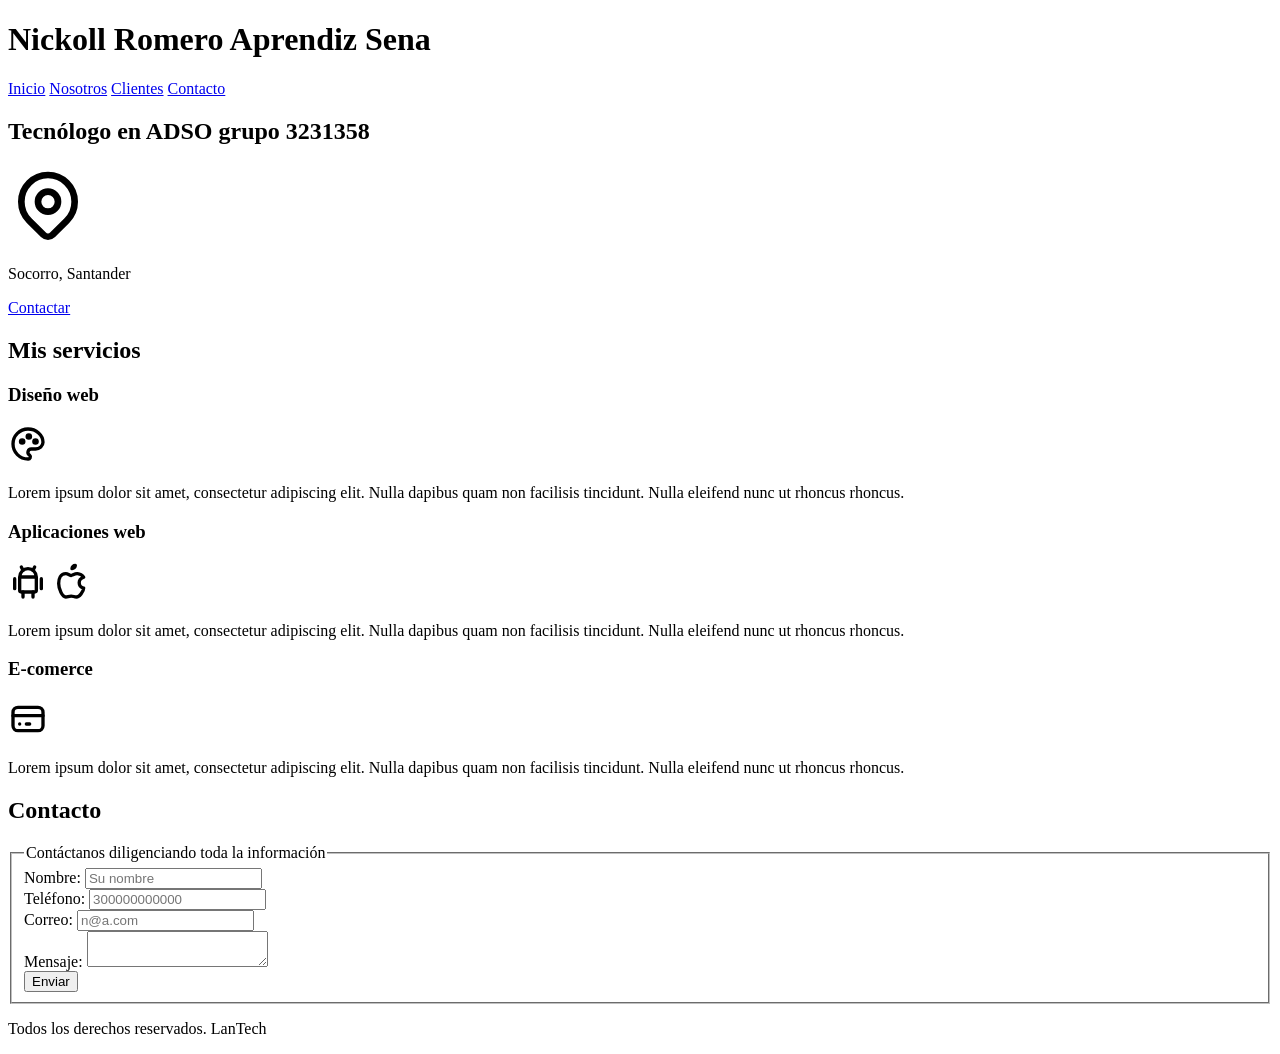
==== index.html @ 10cecf8e "Add files via upload" ====
<!DOCTYPE html>
<html lang="en">
<head>
    <meta charset="UTF-8">
    <meta name="viewport" content="width=device-width, initial-scale=1.0">
    <title>ADSO</title>
    <link rel="preconnect" href="https://fonts.googleapis.com">
    <link rel="preconnect" href="https://fonts.gstatic.com" crossorigin>
    <link href="https://fonts.googleapis.com/css2?family=Krub:ital,wght@0,200;0,300;0,400;0,500;0,600;0,700;1,200;1,300;1,400;1,500;1,600;1,700&display=swap" rel="stylesheet">
    <link rel=preload href="css/styles.css" as="style">
    <link href="css/styles.css" rel="stylesheet">
</head>

<body>
    <header>
        <h1>Nickoll Romero <span>Aprendiz Sena</span></h1>
    </header>

    <!-- <a href="nosotros.html">Nosotros</a> -->
    <!-- <a href="#">color</a> -->
    <div class="nav-bg">
        <nav class="navegación-principal contenedor">
            <a href="#">Inicio</a>
            <a href="#">Nosotros</a>
            <a href="#">Clientes</a>
            <a href="#">Contacto</a>
        </nav>
    </div> <!--navegación-->

    <section class="hero">
        <div class="contenido-hero">
        <h2>Tecnólogo en ADSO <span>grupo 3231358</span></h2>

        <div class="ubicación">
            <svg xmlns="http://www.w3.org/2000/svg" width="80" height="80" viewBox="0 0 24 24" fill="none" stroke="currentColor" stroke-width="2" stroke-linecap="round" stroke-linejoin="round" class="icon icon-tabler icons-tabler-outline icon-tabler-map-pin">
	        <path stroke="none" d="M0 0h24v24H0z" fill="none" />
	        <path d="M9 11a3 3 0 1 0 6 0a3 3 0 0 0 -6 0" />
	        <path d="M17.657 16.657l-4.243 4.243a2 2 0 0 1 -2.827 0l-4.244 -4.243a8 8 0 1 1 11.314 0" />
            </svg>
            <p>Socorro, Santander</p>
        </div>

        <a class="Boton" href="#">Contactar</a>
        </div>
    </section> <!--.hero-->

    <main class="contenedor sombra">
        <h2>Mis servicios</h2>

        <div class="servicios">
        <section class="servicio">
            <h3>Diseño web</h3>

            <div class="iconos">
                <svg xmlns="http://www.w3.org/2000/svg" width="40" height="40" viewBox="0 0 24 24" fill="none" stroke="currentColor" stroke-width="2" stroke-linecap="round" stroke-linejoin="round" class="icon icon-tabler icons-tabler-outline icon-tabler-palette">
                <path stroke="none" d="M0 0h24v24H0z" fill="none" />
                <path d="M12 21a9 9 0 0 1 0 -18c4.97 0 9 3.582 9 8c0 1.06 -.474 2.078 -1.318 2.828c-.844 .75 -1.989 1.172 -3.182 1.172h-2.5a2 2 0 0 0 -1 3.75a1.3 1.3 0 0 1 -1 2.25" />
                <path d="M7.5 10.5a1 1 0 1 0 2 0a1 1 0 1 0 -2 0" />
                <path d="M11.5 7.5a1 1 0 1 0 2 0a1 1 0 1 0 -2 0" />
                <path d="M15.5 10.5a1 1 0 1 0 2 0a1 1 0 1 0 -2 0" />
                </svg>
            </div>

            <p>Lorem ipsum dolor sit amet, consectetur adipiscing elit. Nulla dapibus quam non facilisis tincidunt. Nulla eleifend nunc ut rhoncus rhoncus.</p>
        </section>

        <section class="servicio">
            <h3>Aplicaciones web</h3>

            <div class="iconos">
                <svg xmlns="http://www.w3.org/2000/svg" width="40" height="40" viewBox="0 0 24 24" fill="none" stroke="currentColor" stroke-width="2" stroke-linecap="round" stroke-linejoin="round" class="icon icon-tabler icons-tabler-outline icon-tabler-brand-android">
	            <path stroke="none" d="M0 0h24v24H0z" fill="none" />
	            <path d="M4 10l0 6" />
	            <path d="M20 10l0 6" />
                <path d="M7 9h10v8a1 1 0 0 1 -1 1h-8a1 1 0 0 1 -1 -1v-8a5 5 0 0 1 10 0" />
                <path d="M8 3l1 2" />
                <path d="M16 3l-1 2" />
                <path d="M9 18l0 3" />
                <path d="M15 18l0 3" />
                </svg>
                
                <svg xmlns="http://www.w3.org/2000/svg" width="40" height="40" viewBox="0 0 24 24" fill="none" stroke="currentColor" stroke-width="2" stroke-linecap="round" stroke-linejoin="round" class="icon icon-tabler icons-tabler-outline icon-tabler-brand-apple">
                <path stroke="none" d="M0 0h24v24H0z" fill="none" />
                <path d="M8.286 7.008c-3.216 0 -4.286 3.23 -4.286 5.92c0 3.229 2.143 8.072 4.286 8.072c1.165 -.05 1.799 -.538 3.214 -.538c1.406 0 1.607 .538 3.214 .538s4.286 -3.229 4.286 -5.381c-.03 -.011 -2.649 -.434 -2.679 -3.23c-.02 -2.335 2.589 -3.179 2.679 -3.228c-1.096 -1.606 -3.162 -2.113 -3.75 -2.153c-1.535 -.12 -3.032 1.077 -3.75 1.077c-.729 0 -2.036 -1.077 -3.214 -1.077" />
                <path d="M12 4a2 2 0 0 0 2 -2a2 2 0 0 0 -2 2" />
                </svg>
                </div>

            <p>Lorem ipsum dolor sit amet, consectetur adipiscing elit. Nulla dapibus quam non facilisis tincidunt. Nulla eleifend nunc ut rhoncus rhoncus.</p>
        </section>

        <section class="servicio">
            <h3>E-comerce</h3>

            <div class="iconos">
                <svg xmlns="http://www.w3.org/2000/svg" width="40" height="40" viewBox="0 0 24 24" fill="none" stroke="currentColor" stroke-width="2" stroke-linecap="round" stroke-linejoin="round" class="icon icon-tabler icons-tabler-outline icon-tabler-credit-card">
                <path stroke="none" d="M0 0h24v24H0z" fill="none" />
                <path d="M3 8a3 3 0 0 1 3 -3h12a3 3 0 0 1 3 3v8a3 3 0 0 1 -3 3h-12a3 3 0 0 1 -3 -3l0 -8" />
                <path d="M3 10l18 0" />
                <path d="M7 15l.01 0" />
                <path d="M11 15l2 0" />
                </svg>
            </div>


            <p>Lorem ipsum dolor sit amet, consectetur adipiscing elit. Nulla dapibus quam non facilisis tincidunt. Nulla eleifend nunc ut rhoncus rhoncus.</p>
        </div>
        </section>

        <section>
            <h2>Contacto</h2>

            <div class="contacto">
            <form class="formulario">
                <fieldset>
                    <legend>Contáctanos diligenciando toda la información</legend>
                    
                    <div class="texto">
                    <div class="contenedor-campos">
                        <div class="campos">
                            <label for="name">Nombre:</label>
                            <input  class="input-text" type="text" id="name" name="name" placeholder="Su nombre">
                        </div>

                        <div class="campos">
                            <label for="phone">Teléfono:</label>
                            <input class="input-text" type="number" name="phone" id="phone" placeholder="300000000000">
                        </div>
                    <!--</div>-->

                        <div class="campos">
                            <label for="email">Correo:</label>
                            <input class="input-text" type="email" name="email" id="email" placeholder="n@a.com">
                        </div>

                        <div class="campos">
                            <label for="mensaje">Mensaje:</label>
                            <textarea class="input-text" name="mensaje" id="mensaje"></textarea>
                        </div>
                    </div>
                    <div class=" flex alinear-derecha">
                        <input class="boton w-100" type="submit" value="Enviar">
                    </div>
                </fieldset>
            </form>
            
            </div>
            </main>
            <p class="footer">Todos los derechos reservados. LanTech</p>
        </section>
</body>
</html>
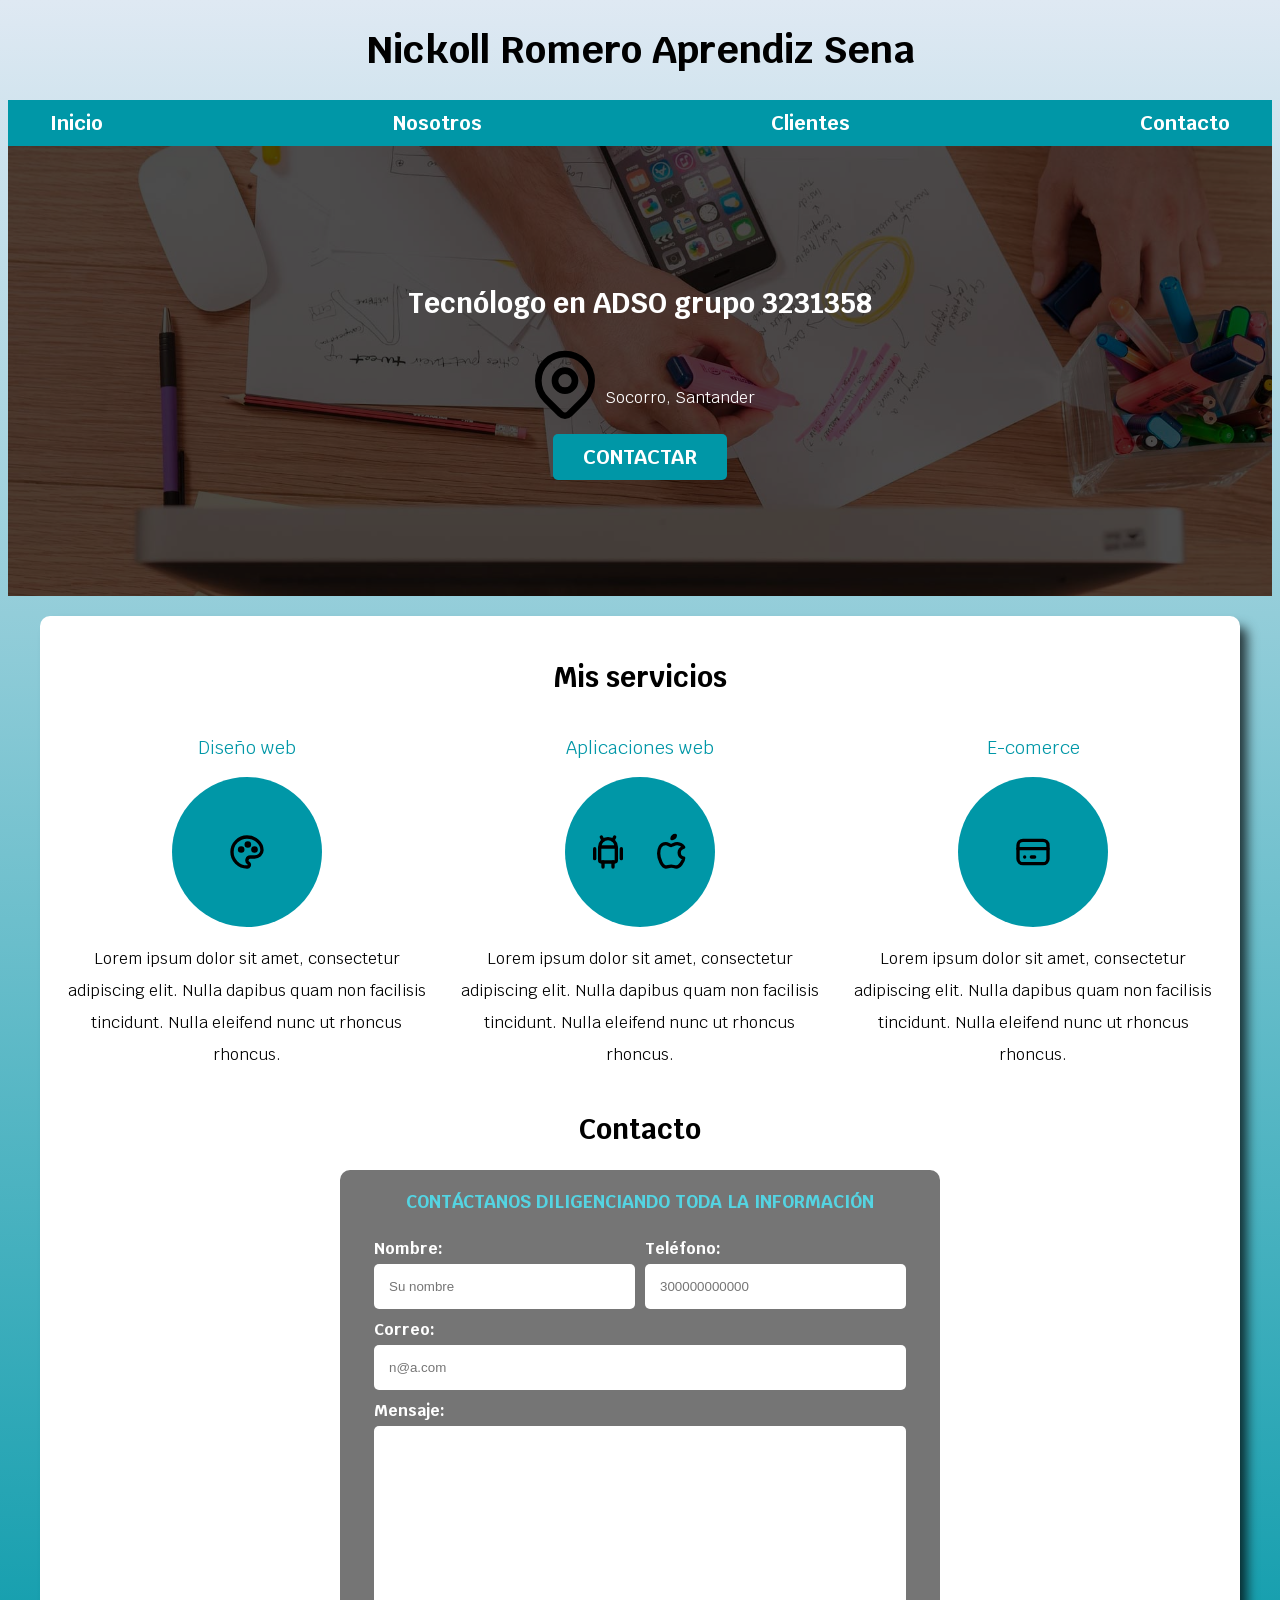
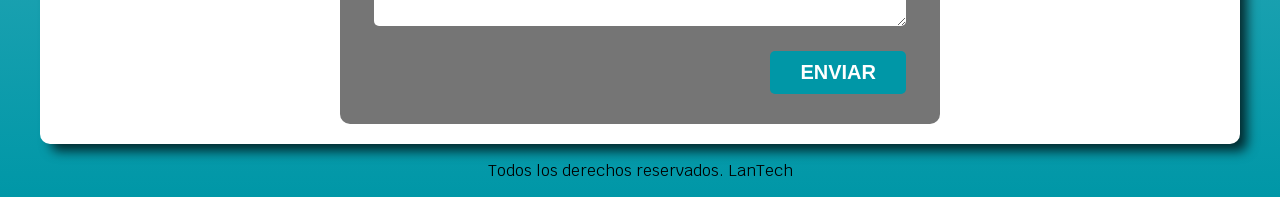
==== commit 8a39f217: "Update index.html" ====
--- a/index.html
+++ b/index.html
@@ -7,8 +7,8 @@
     <link rel="preconnect" href="https://fonts.googleapis.com">
     <link rel="preconnect" href="https://fonts.gstatic.com" crossorigin>
     <link href="https://fonts.googleapis.com/css2?family=Krub:ital,wght@0,200;0,300;0,400;0,500;0,600;0,700;1,200;1,300;1,400;1,500;1,600;1,700&display=swap" rel="stylesheet">
-    <link rel=preload href="css/styles.css" as="style">
-    <link href="css/styles.css" rel="stylesheet">
+    <link rel=preload href="./styles.css" as="style">
+    <link href="./styles.css" rel="stylesheet">
 </head>
 
 <body>
@@ -149,4 +149,4 @@
             <p class="footer">Todos los derechos reservados. LanTech</p>
         </section>
 </body>
-</html>+</html>
--- a/styles.css
+++ b/styles.css
@@ -0,0 +1,566 @@
+:root {
+    /* --blanco: #D6EFD8;
+    --oscuro: #1A5319;
+    --primario: #508D4E;
+    --secundario: #80AF81;
+    --gris: #757575; */
+
+    --blanco: #FFFFFF;
+    --oscuro: #212121;
+    --primario: #FFC107;
+    --secundario: #0097A7;
+    --gris: #757575;
+    --azul: #54d4e2;
+    
+    /* --fuente-principal: 3.8rem;  */
+}
+
+html{
+    font-size: 62.5%;
+    box-sizing: border-box; /*box-sizing*/
+    scroll-snap-type: y mandatory;
+}
+
+*, *:before, *:after { /*para evitar de hacer calculos*/
+  box-sizing: inherit;
+}
+
+/*la mezcla de font-size al 62.5% en el html y el font-size de 16px nos permite hacer uso completo del rem*/
+body{
+    font-size: 16px; /*1 rem= 10px*/
+    font-family: "Krub", sans-serif; /*De esta manera*/
+    font-weight: normal;
+    /* background: linear-gradient(#dae7e9, #0097A7); */
+    background-image: linear-gradient(to bottom, #DFE9F3 0%, var(--secundario) 100%); /*Degradado*/
+}
+
+/*Tipografia*/
+h1{
+    font-size: 3.8rem;
+}
+
+h2{
+    font-size: 2.8rem;
+}
+
+h3{
+    font-size:1.8rem;
+}
+
+h1, h2, h3{
+    text-align: center;
+}
+
+/* h1.titulo{
+    text-align: center;
+    color: var(--oscuro);
+} */
+
+/*Titulo*/
+.titulo span{
+    font-size: 2rem;
+    /* color: blue; */
+}
+
+.w-100{
+    width: 100%;
+}
+
+.boton{
+    width: 100%;
+    text-align: center;
+    border: none;
+    text-decoration: none;
+    color: var(--blanco);
+    background-color: var(--secundario);
+    padding: 1rem 3rem;
+    margin-top: 1rem;
+    font-size: 2rem; /*para agrandar la letra*/
+    text-transform: uppercase; 
+    font-weight: bold;
+    border-radius: .5rem;
+}
+
+@media (min-width: 768px) {
+    .boton{
+        width: auto;
+    }
+}
+
+.flex{
+    display: flex;
+}
+
+.alinear-derecha{
+    justify-content: flex-end;
+}
+
+.contenedor{
+    max-width: 120rem;
+    margin: 0 auto; 
+    /* padding: 2rem; */
+    /* margin: 0 auto 0 auto; manesillas de arriba, derecha, abajo, izquierda */
+    /* margin-top: 0;
+    margin-right: auto;
+    margin-bottom: 0;
+    margin-left: auto; */
+}
+
+/*Utility class*/
+.nav-bg{
+    background-color: var(--secundario);
+}
+
+/*Navegación Principal*/
+.navegación-principal{
+    display: flex; /*para display*/
+    /* flex-direction: column; /*para column */
+    /* align-items: center;  */
+}
+
+/*Los estándar de Media Query vienen siendo: 480px para celulares, 768px para tablets, 1140px para laptops y 1440px o 1400px pantallas más grandes*/
+@media (min-width: 768px) {
+    .navegación-principal {
+        flex-direction: row;
+        justify-content: space-between; /*para centrar la navegación*/
+        align-items: center; 
+    }
+}
+
+.navegación-principal a{
+    color: var(--blanco);
+    text-decoration: none;
+    font-size: 2rem;
+    font-weight: bold; 
+    padding: 1rem;
+    display: block;
+    text-align: center;
+}
+
+@media (max-width: 480px) {
+  .navegación-principal {
+    display: flex;
+    flex-direction: column;     
+    align-items: center;    
+  }
+}
+
+.navegación-principal a:hover{
+    background-color: var(--primario);
+    color: var(--oscuro);
+}
+
+/*Imagen de hero*/
+.hero{
+    background-image: url(./hero.jpg);
+    background-repeat: no-repeat;
+    background-size: cover;
+
+    height: 450px;
+    margin-bottom: 2rem;
+    /* padding: 20px; */
+
+    position: relative;
+}
+
+.contenido-hero{
+    position: absolute;
+
+    background-color: rgb(0 0 0 / 70%);
+    /* background-color: rgba(0, 0, 0, .7); */ /*por si no funciona el rgb, se utiliza este*/
+    width: 100%;
+    height: 100%;
+
+    display: flex;
+    flex-direction: column; /*se alinea verticalmente*/
+    align-items: center; /*alinea verticalmente*/
+    justify-content: center; /*alinea horizontalmente*/
+    
+    /*y cuando es row 
+    justify-content queda horizontalmente
+    align-items queda verticalmente*/
+    /* top: 0;
+    left: 0; /*para posicionar la imagen*/
+    /*bottom: 0;
+    right: 0; */
+}
+
+.contenido-hero h2,
+.contenido-hero p{
+    color: var(--blanco);
+}
+
+/*Logo de Ubicación*/
+.ubicación{
+    display: flex;
+    align-items: flex-end; /*se alinea junto en el texto*/
+}
+
+
+@media (max-width: 480px) {
+   .Boton{
+    width: 90%;
+    display: block;
+    text-align: center;
+   }
+}
+
+@media (max-width: 768px) {
+   .Boton{
+    width: 90%;
+    display: block;
+    text-align: center;
+   }
+}
+
+/*Sombra para el contenedor de mis servicios*/
+.sombra{
+    /* -webkit-box-shadow: 14px 16px 12px -11px rgba(0,0,0,0.75);
+    -moz-box-shadow: 14px 16px 12px -11px rgba(0,0,0,0.75); */
+    box-shadow: 9px 9px 12px -2px rgba(0,0,0,0.74);
+
+    background-color: var(--blanco);
+    padding: 2rem;
+    border-radius: 1rem;
+}
+
+.Boton{
+    text-decoration: none;
+    color: var(--blanco);
+    background-color: var(--secundario);
+    padding: 1rem 3rem;
+    margin-top: 1rem;
+    font-size: 2rem; /*para agrandar la letra*/
+    text-transform: uppercase; 
+    font-weight: bold;
+    border-radius: .5rem;
+}
+
+.boton:hover{
+    cursor: pointer;
+}
+
+/*sirve para alinear tres textos de lado a lado*/
+.servicios{
+    /* display: flex;
+    text-align: center; /*otra forma de colocar uno al lado del otro de texto*/
+    /*justify-content: space-between;  */
+    display: grid;
+    /* grid-template-columns: 300px 300px;
+    grid-template-rows: 200px 800px; */
+    /* grid: 200px 800px / 300px 300px; */
+    /* grid-template-columns: 33.33% 33.33% 33.33%; */ /*se calcula para sacar porcentaje ejem: 100/3= 33.33%*/
+    /* grid-template-columns: 1fr 1fr 1fr; */
+    grid-template-columns: repeat(3, 1fr);
+    scroll-snap-align: center;
+}
+
+@media (min-width: 768px) {
+    .servicios{
+        display: grid;
+        grid-template-columns: repeat(3, 1fr);
+        column-gap: 2rem; /*espaciado en grid*/
+    }
+}
+
+.servicio{
+    display: flex;
+    flex-direction: column;
+    align-items: center;
+}
+
+.servicio h3{
+    color: var(--secundario);
+    font-weight: normal;
+}
+
+.servicio p{
+    line-height: 2;
+    text-align: center;
+}
+
+/*iconos*/
+.servicio .iconos{
+    /* border-radius: 50%;
+    background-color: var(--secundario);
+    height: 10rem;  /*otra forma de hacerlo*/
+    /*width: 10rem;
+    display: flex;
+    align-items: center;
+    justify-content: center;
+    margin: auto; */
+    height: 15rem;
+    width: 15rem;
+    background-color: var(--secundario);
+    border-radius: 50%;
+    display: flex;
+    justify-content: space-evenly;
+    align-items: center;
+}
+
+@media (max-width: 768px) {
+    .servicios{
+        display: flex;
+        flex-direction: column;
+        align-items: center;
+        width: 100%;
+        text-align: center;
+    }
+
+    .servicio .contenedor-iconos {
+        display: flex;
+        flex-wrap: wrap; 
+        justify-content: center;
+        gap: 1rem; 
+        margin: 0 auto;
+    }
+
+    .servicio .iconos {
+        width: 10rem;
+        height: 10rem;
+    }
+    
+}
+
+/*Pantalla de contacto*/
+/*.contacto{
+    /* background-color: var(--gris);
+    padding: 1rem 3rem;
+    margin: 1rem 25rem; 
+    border-radius: 1rem; */
+    /* display: grid;
+    grid-template-columns: repeat(2, 1fr);  */
+    /* gap: 5rem; 
+}
+
+/* .contacto legend{
+    text-align: center;
+    text-transform: uppercase;
+    font-weight: bold;
+    color: var(--azul);
+    font-size: 2rem;
+    padding: 2rem 1rem;
+}
+
+.contacto fieldset{
+    border: 0;
+}
+
+.texto{
+    display: grid;
+    grid-template-columns: repeat(2, 1fr);
+} */
+
+/*Nombre y Telefono*/
+/* input[type=text], input[type=number]{
+    display: flex;
+    flex-direction: column;
+    gap: 0.5rem;
+    padding: 1rem;
+    width: 27rem;
+    border-radius: 0.5rem;
+    border: none;
+    margin: 1rem 1rem 1rem 0rem;
+} */
+
+/*Coreo*/
+/* input[type=email]{
+    display: flex;
+    flex-direction: column;
+    gap: 0.5rem;
+    padding: 1rem;
+    width: 56rem;
+    border-radius: 0.5rem;
+    border: none;
+    margin: 1rem 1rem 1rem 0rem;
+} */
+
+/*Mensaje*/
+/* textarea{
+    display: flex;
+    flex-direction: column;
+    gap: 0.5rem;
+    padding: 1rem;
+    width: 56rem;
+    height: 20rem;
+    border-radius: 0.5rem;
+    border: none;
+    margin: 1rem 1rem 1rem 0rem;
+}
+
+.contacto label{
+    color: var(--blanco);
+    font-weight: bold;
+}
+
+.boton-contacto{
+    text-transform: uppercase;
+    background-color: var(--secundario);
+    border: none;
+    padding: 1rem;
+    float: right;
+    margin-right: 1rem;
+    border-radius: 0.5rem;
+    padding: 1rem 2rem;
+    color: var(--blanco);
+    font-weight: bold;
+} */
+
+/* @media (max-width: 768px) {
+
+    /* Evita scroll horizontal 
+    body {
+        overflow-x: hidden; controla qué pasa con el contenido que se desborda horizontalmente fuera de su contenedor. El hidden hace contenido que se sale se oculta
+    }
+
+    Servicios
+    .servicios{
+        display: flex;
+        flex-direction: column;
+        align-items: center;
+        width: 100%;
+        text-align: center;
+    }
+
+    .servicio .contenedor-iconos {
+        display: flex;
+        flex-wrap: wrap; Bajan a la siguiente línea (izquierda a derecha)
+        justify-content: center;
+        gap: 1rem; define el espacio entre elementos dentro de un flex o grid, sin necesidad de usar margins
+        margin: 0 auto;
+    }
+
+    .servicio .iconos {
+        width: 10rem;
+        height: 10rem;
+    }
+
+    Contacto
+    .contacto {
+        margin: 1rem 0;
+        padding: 1rem;
+        width: 100%;
+        box-sizing: border-box; cambia la forma en que el navegador calcula el tamaño de un elemento.
+    }
+
+    .contacto legend {
+        font-size: 1.4rem;
+        text-align: center;
+        width: 100%;
+    }
+
+    .contacto fieldset {
+        padding: 0;
+        margin: 0;
+        width: 100%;
+        box-sizing: border-box;
+    }
+
+    .texto {
+        grid-template-columns: 1fr;
+        width: 100%;
+    }
+
+    input[type=text],
+    input[type=number],
+    input[type=email],
+    textarea {
+        width: 100% !important; important fuerza que esa propiedad se aplique por encima de cualquier otro estilo, sin importar de dónde venga
+        box-sizing: border-box;
+        margin: 0.5rem 0;
+    }
+
+    textarea {
+        height: 10rem;
+    }
+
+    .boton-contacto {
+        float: none; Cancela cualquier float aplicado 
+        display: block; ocupa todo el ancho de la pantalla
+        width: 100%;
+        box-sizing: border-box;
+        margin: 1rem 0 0 0;
+        text-align: center;
+    }
+} */
+
+/*Formulario*/
+.formulario{
+    background-color: var(--gris);
+    width: min(60rem, 100%);
+    margin: 0 auto;
+    padding: 2rem;
+    border-radius: 1rem;
+}
+
+.formulario fieldset{
+    border: none;
+}
+
+.formulario legend{
+    text-align: center;
+    font-size: 1.8rem;
+    text-transform: uppercase;
+    font-weight: bold;
+    margin-bottom: 2rem;
+    color: var(--azul);
+}
+
+.contenedor-campos{
+    display: grid;
+    grid-template-columns: repeat(2, 1fr);
+    column-gap: 1rem;
+    /* grid-template-columns: auto auto 20rem; */
+}
+
+
+.campos{
+    margin-bottom: 1rem;
+}
+
+.campos label{
+    color: var(--blanco);
+    font-weight: bold;
+    margin-bottom: .5rem;
+    display: block;
+}
+
+.input-text{
+    width: 100%;
+    border: none;
+    padding: 1.5rem;
+    border-radius: .5rem;
+}
+
+.campos textarea{
+    height: 20rem;
+}
+
+.campos:nth-child(3),
+.campos:nth-child(4){
+    grid-column: 1 / 3;
+    
+}
+
+.footer{
+    text-align: center;
+}
+
+/* .navegación-principal a:active{
+    background-color: green;
+} */
+
+/*media querie para celulares*/
+/* @media (min-width: 480px) { /*para pantallas de cualquier dispositivo
+    body{
+        background-color: red;
+        font-size: 2rem; 
+    }
+} 
+
+/* media query para tablets */
+/* @media (min-width: 768px) {
+    body{
+        background-color: blue;
+    }
+} */
--- a/styles.css
+++ b/styles.css
@@ -0,0 +1,566 @@
+:root {
+    /* --blanco: #D6EFD8;
+    --oscuro: #1A5319;
+    --primario: #508D4E;
+    --secundario: #80AF81;
+    --gris: #757575; */
+
+    --blanco: #FFFFFF;
+    --oscuro: #212121;
+    --primario: #FFC107;
+    --secundario: #0097A7;
+    --gris: #757575;
+    --azul: #54d4e2;
+    
+    /* --fuente-principal: 3.8rem;  */
+}
+
+html{
+    font-size: 62.5%;
+    box-sizing: border-box; /*box-sizing*/
+    scroll-snap-type: y mandatory;
+}
+
+*, *:before, *:after { /*para evitar de hacer calculos*/
+  box-sizing: inherit;
+}
+
+/*la mezcla de font-size al 62.5% en el html y el font-size de 16px nos permite hacer uso completo del rem*/
+body{
+    font-size: 16px; /*1 rem= 10px*/
+    font-family: "Krub", sans-serif; /*De esta manera*/
+    font-weight: normal;
+    /* background: linear-gradient(#dae7e9, #0097A7); */
+    background-image: linear-gradient(to bottom, #DFE9F3 0%, var(--secundario) 100%); /*Degradado*/
+}
+
+/*Tipografia*/
+h1{
+    font-size: 3.8rem;
+}
+
+h2{
+    font-size: 2.8rem;
+}
+
+h3{
+    font-size:1.8rem;
+}
+
+h1, h2, h3{
+    text-align: center;
+}
+
+/* h1.titulo{
+    text-align: center;
+    color: var(--oscuro);
+} */
+
+/*Titulo*/
+.titulo span{
+    font-size: 2rem;
+    /* color: blue; */
+}
+
+.w-100{
+    width: 100%;
+}
+
+.boton{
+    width: 100%;
+    text-align: center;
+    border: none;
+    text-decoration: none;
+    color: var(--blanco);
+    background-color: var(--secundario);
+    padding: 1rem 3rem;
+    margin-top: 1rem;
+    font-size: 2rem; /*para agrandar la letra*/
+    text-transform: uppercase; 
+    font-weight: bold;
+    border-radius: .5rem;
+}
+
+@media (min-width: 768px) {
+    .boton{
+        width: auto;
+    }
+}
+
+.flex{
+    display: flex;
+}
+
+.alinear-derecha{
+    justify-content: flex-end;
+}
+
+.contenedor{
+    max-width: 120rem;
+    margin: 0 auto; 
+    /* padding: 2rem; */
+    /* margin: 0 auto 0 auto; manesillas de arriba, derecha, abajo, izquierda */
+    /* margin-top: 0;
+    margin-right: auto;
+    margin-bottom: 0;
+    margin-left: auto; */
+}
+
+/*Utility class*/
+.nav-bg{
+    background-color: var(--secundario);
+}
+
+/*Navegación Principal*/
+.navegación-principal{
+    display: flex; /*para display*/
+    /* flex-direction: column; /*para column */
+    /* align-items: center;  */
+}
+
+/*Los estándar de Media Query vienen siendo: 480px para celulares, 768px para tablets, 1140px para laptops y 1440px o 1400px pantallas más grandes*/
+@media (min-width: 768px) {
+    .navegación-principal {
+        flex-direction: row;
+        justify-content: space-between; /*para centrar la navegación*/
+        align-items: center; 
+    }
+}
+
+.navegación-principal a{
+    color: var(--blanco);
+    text-decoration: none;
+    font-size: 2rem;
+    font-weight: bold; 
+    padding: 1rem;
+    display: block;
+    text-align: center;
+}
+
+@media (max-width: 480px) {
+  .navegación-principal {
+    display: flex;
+    flex-direction: column;     
+    align-items: center;    
+  }
+}
+
+.navegación-principal a:hover{
+    background-color: var(--primario);
+    color: var(--oscuro);
+}
+
+/*Imagen de hero*/
+.hero{
+    background-image: url(./hero.jpg);
+    background-repeat: no-repeat;
+    background-size: cover;
+
+    height: 450px;
+    margin-bottom: 2rem;
+    /* padding: 20px; */
+
+    position: relative;
+}
+
+.contenido-hero{
+    position: absolute;
+
+    background-color: rgb(0 0 0 / 70%);
+    /* background-color: rgba(0, 0, 0, .7); */ /*por si no funciona el rgb, se utiliza este*/
+    width: 100%;
+    height: 100%;
+
+    display: flex;
+    flex-direction: column; /*se alinea verticalmente*/
+    align-items: center; /*alinea verticalmente*/
+    justify-content: center; /*alinea horizontalmente*/
+    
+    /*y cuando es row 
+    justify-content queda horizontalmente
+    align-items queda verticalmente*/
+    /* top: 0;
+    left: 0; /*para posicionar la imagen*/
+    /*bottom: 0;
+    right: 0; */
+}
+
+.contenido-hero h2,
+.contenido-hero p{
+    color: var(--blanco);
+}
+
+/*Logo de Ubicación*/
+.ubicación{
+    display: flex;
+    align-items: flex-end; /*se alinea junto en el texto*/
+}
+
+
+@media (max-width: 480px) {
+   .Boton{
+    width: 90%;
+    display: block;
+    text-align: center;
+   }
+}
+
+@media (max-width: 768px) {
+   .Boton{
+    width: 90%;
+    display: block;
+    text-align: center;
+   }
+}
+
+/*Sombra para el contenedor de mis servicios*/
+.sombra{
+    /* -webkit-box-shadow: 14px 16px 12px -11px rgba(0,0,0,0.75);
+    -moz-box-shadow: 14px 16px 12px -11px rgba(0,0,0,0.75); */
+    box-shadow: 9px 9px 12px -2px rgba(0,0,0,0.74);
+
+    background-color: var(--blanco);
+    padding: 2rem;
+    border-radius: 1rem;
+}
+
+.Boton{
+    text-decoration: none;
+    color: var(--blanco);
+    background-color: var(--secundario);
+    padding: 1rem 3rem;
+    margin-top: 1rem;
+    font-size: 2rem; /*para agrandar la letra*/
+    text-transform: uppercase; 
+    font-weight: bold;
+    border-radius: .5rem;
+}
+
+.boton:hover{
+    cursor: pointer;
+}
+
+/*sirve para alinear tres textos de lado a lado*/
+.servicios{
+    /* display: flex;
+    text-align: center; /*otra forma de colocar uno al lado del otro de texto*/
+    /*justify-content: space-between;  */
+    display: grid;
+    /* grid-template-columns: 300px 300px;
+    grid-template-rows: 200px 800px; */
+    /* grid: 200px 800px / 300px 300px; */
+    /* grid-template-columns: 33.33% 33.33% 33.33%; */ /*se calcula para sacar porcentaje ejem: 100/3= 33.33%*/
+    /* grid-template-columns: 1fr 1fr 1fr; */
+    grid-template-columns: repeat(3, 1fr);
+    scroll-snap-align: center;
+}
+
+@media (min-width: 768px) {
+    .servicios{
+        display: grid;
+        grid-template-columns: repeat(3, 1fr);
+        column-gap: 2rem; /*espaciado en grid*/
+    }
+}
+
+.servicio{
+    display: flex;
+    flex-direction: column;
+    align-items: center;
+}
+
+.servicio h3{
+    color: var(--secundario);
+    font-weight: normal;
+}
+
+.servicio p{
+    line-height: 2;
+    text-align: center;
+}
+
+/*iconos*/
+.servicio .iconos{
+    /* border-radius: 50%;
+    background-color: var(--secundario);
+    height: 10rem;  /*otra forma de hacerlo*/
+    /*width: 10rem;
+    display: flex;
+    align-items: center;
+    justify-content: center;
+    margin: auto; */
+    height: 15rem;
+    width: 15rem;
+    background-color: var(--secundario);
+    border-radius: 50%;
+    display: flex;
+    justify-content: space-evenly;
+    align-items: center;
+}
+
+@media (max-width: 768px) {
+    .servicios{
+        display: flex;
+        flex-direction: column;
+        align-items: center;
+        width: 100%;
+        text-align: center;
+    }
+
+    .servicio .contenedor-iconos {
+        display: flex;
+        flex-wrap: wrap; 
+        justify-content: center;
+        gap: 1rem; 
+        margin: 0 auto;
+    }
+
+    .servicio .iconos {
+        width: 10rem;
+        height: 10rem;
+    }
+    
+}
+
+/*Pantalla de contacto*/
+/*.contacto{
+    /* background-color: var(--gris);
+    padding: 1rem 3rem;
+    margin: 1rem 25rem; 
+    border-radius: 1rem; */
+    /* display: grid;
+    grid-template-columns: repeat(2, 1fr);  */
+    /* gap: 5rem; 
+}
+
+/* .contacto legend{
+    text-align: center;
+    text-transform: uppercase;
+    font-weight: bold;
+    color: var(--azul);
+    font-size: 2rem;
+    padding: 2rem 1rem;
+}
+
+.contacto fieldset{
+    border: 0;
+}
+
+.texto{
+    display: grid;
+    grid-template-columns: repeat(2, 1fr);
+} */
+
+/*Nombre y Telefono*/
+/* input[type=text], input[type=number]{
+    display: flex;
+    flex-direction: column;
+    gap: 0.5rem;
+    padding: 1rem;
+    width: 27rem;
+    border-radius: 0.5rem;
+    border: none;
+    margin: 1rem 1rem 1rem 0rem;
+} */
+
+/*Coreo*/
+/* input[type=email]{
+    display: flex;
+    flex-direction: column;
+    gap: 0.5rem;
+    padding: 1rem;
+    width: 56rem;
+    border-radius: 0.5rem;
+    border: none;
+    margin: 1rem 1rem 1rem 0rem;
+} */
+
+/*Mensaje*/
+/* textarea{
+    display: flex;
+    flex-direction: column;
+    gap: 0.5rem;
+    padding: 1rem;
+    width: 56rem;
+    height: 20rem;
+    border-radius: 0.5rem;
+    border: none;
+    margin: 1rem 1rem 1rem 0rem;
+}
+
+.contacto label{
+    color: var(--blanco);
+    font-weight: bold;
+}
+
+.boton-contacto{
+    text-transform: uppercase;
+    background-color: var(--secundario);
+    border: none;
+    padding: 1rem;
+    float: right;
+    margin-right: 1rem;
+    border-radius: 0.5rem;
+    padding: 1rem 2rem;
+    color: var(--blanco);
+    font-weight: bold;
+} */
+
+/* @media (max-width: 768px) {
+
+    /* Evita scroll horizontal 
+    body {
+        overflow-x: hidden; controla qué pasa con el contenido que se desborda horizontalmente fuera de su contenedor. El hidden hace contenido que se sale se oculta
+    }
+
+    Servicios
+    .servicios{
+        display: flex;
+        flex-direction: column;
+        align-items: center;
+        width: 100%;
+        text-align: center;
+    }
+
+    .servicio .contenedor-iconos {
+        display: flex;
+        flex-wrap: wrap; Bajan a la siguiente línea (izquierda a derecha)
+        justify-content: center;
+        gap: 1rem; define el espacio entre elementos dentro de un flex o grid, sin necesidad de usar margins
+        margin: 0 auto;
+    }
+
+    .servicio .iconos {
+        width: 10rem;
+        height: 10rem;
+    }
+
+    Contacto
+    .contacto {
+        margin: 1rem 0;
+        padding: 1rem;
+        width: 100%;
+        box-sizing: border-box; cambia la forma en que el navegador calcula el tamaño de un elemento.
+    }
+
+    .contacto legend {
+        font-size: 1.4rem;
+        text-align: center;
+        width: 100%;
+    }
+
+    .contacto fieldset {
+        padding: 0;
+        margin: 0;
+        width: 100%;
+        box-sizing: border-box;
+    }
+
+    .texto {
+        grid-template-columns: 1fr;
+        width: 100%;
+    }
+
+    input[type=text],
+    input[type=number],
+    input[type=email],
+    textarea {
+        width: 100% !important; important fuerza que esa propiedad se aplique por encima de cualquier otro estilo, sin importar de dónde venga
+        box-sizing: border-box;
+        margin: 0.5rem 0;
+    }
+
+    textarea {
+        height: 10rem;
+    }
+
+    .boton-contacto {
+        float: none; Cancela cualquier float aplicado 
+        display: block; ocupa todo el ancho de la pantalla
+        width: 100%;
+        box-sizing: border-box;
+        margin: 1rem 0 0 0;
+        text-align: center;
+    }
+} */
+
+/*Formulario*/
+.formulario{
+    background-color: var(--gris);
+    width: min(60rem, 100%);
+    margin: 0 auto;
+    padding: 2rem;
+    border-radius: 1rem;
+}
+
+.formulario fieldset{
+    border: none;
+}
+
+.formulario legend{
+    text-align: center;
+    font-size: 1.8rem;
+    text-transform: uppercase;
+    font-weight: bold;
+    margin-bottom: 2rem;
+    color: var(--azul);
+}
+
+.contenedor-campos{
+    display: grid;
+    grid-template-columns: repeat(2, 1fr);
+    column-gap: 1rem;
+    /* grid-template-columns: auto auto 20rem; */
+}
+
+
+.campos{
+    margin-bottom: 1rem;
+}
+
+.campos label{
+    color: var(--blanco);
+    font-weight: bold;
+    margin-bottom: .5rem;
+    display: block;
+}
+
+.input-text{
+    width: 100%;
+    border: none;
+    padding: 1.5rem;
+    border-radius: .5rem;
+}
+
+.campos textarea{
+    height: 20rem;
+}
+
+.campos:nth-child(3),
+.campos:nth-child(4){
+    grid-column: 1 / 3;
+    
+}
+
+.footer{
+    text-align: center;
+}
+
+/* .navegación-principal a:active{
+    background-color: green;
+} */
+
+/*media querie para celulares*/
+/* @media (min-width: 480px) { /*para pantallas de cualquier dispositivo
+    body{
+        background-color: red;
+        font-size: 2rem; 
+    }
+} 
+
+/* media query para tablets */
+/* @media (min-width: 768px) {
+    body{
+        background-color: blue;
+    }
+} */
